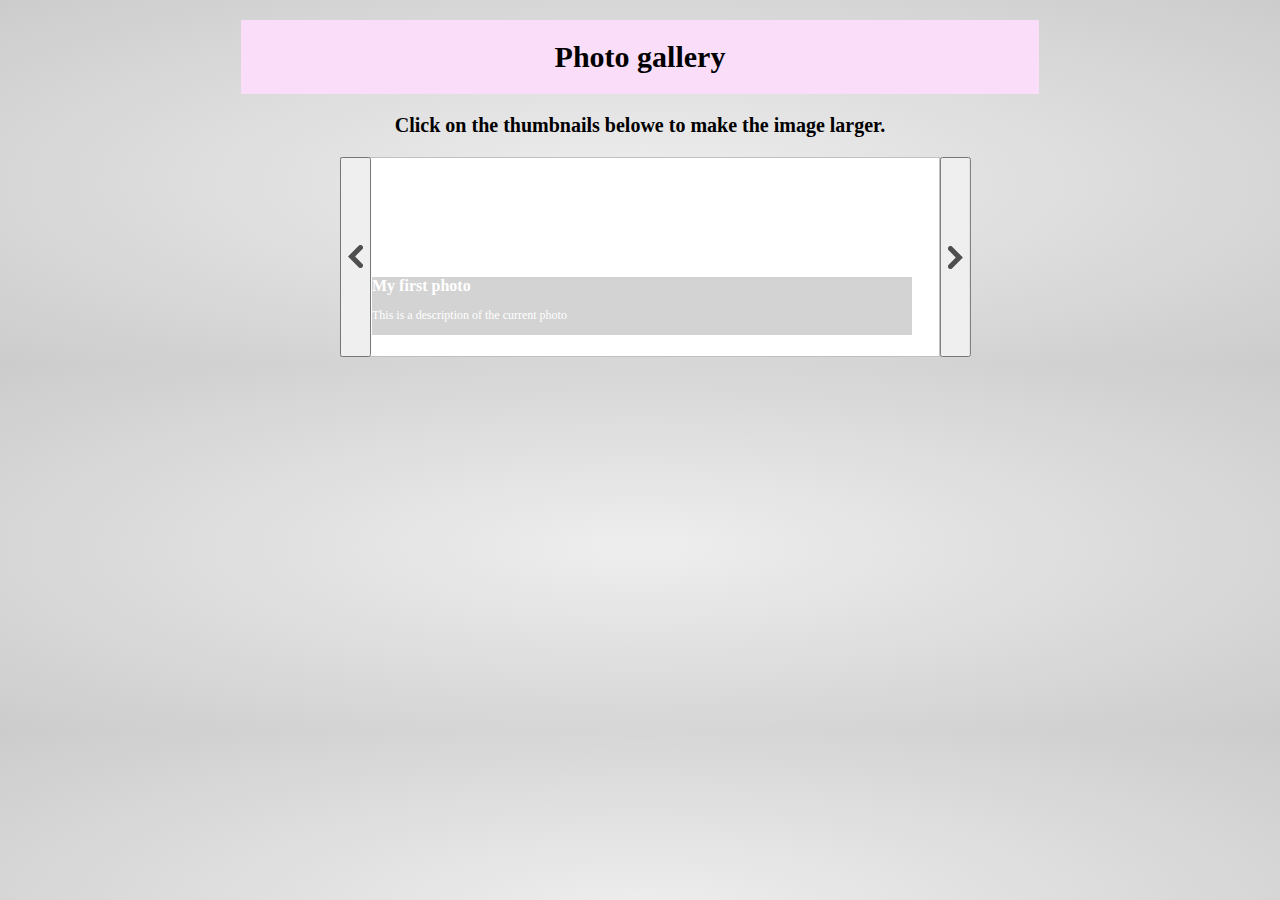
==== index.html @ ddc47e85 "graycontainer" ====
<!DOCTYPE html>
<html lang="en">
<head>
    <meta charset="UTF-8">
    <meta name="viewport" content="width=device-width, initial-scale=1.0">
    <title>Document</title>
    <link rel="stylesheet" href="style.css">
</head>
<body>
    <div class="gallery" align="center">
        
            <h1>Photo gallery</h1>
        
       
            <h3>Click on the thumbnails belowe to  make the image larger.</h3>
        
        
        <div class="viewer" align="center">
            <button id="left"><img src="/Pictures/arrow.svg" alt="arrow"></button>

            <img id="photo">
                <div class="grayContainer">
                    <h2 id="photo-title">My first photo</h2>
                    <p id="photo-description">This is a description of the current photo</p>
                </div> 
            <button id="right"><img src="/Pictures/arrow.svg" alt="arrow"></button>
        </div>
        
    </div>

    
<script src="https://ajax.googleapis.com/ajax/libs/jquery/3.4.1/jquery.min.js"></script>
<script src="scripts.js"></script>
</body>
</html>
---- style.css ----
body {
    background: #eeeeee; /* Old browsers */
    background: -moz-radial-gradient(center, ellipse cover, #eeeeee 0%, #cccccc 100%); /* FF3.6-15 */
    background: -webkit-radial-gradient(center, ellipse cover, #eeeeee 0%,#cccccc 100%); /* Chrome10-25,Safari5.1-6 */
    background: radial-gradient(ellipse at center, #eeeeee 0%,#cccccc 100%); /* W3C, IE10+, FF16+, Chrome26+, Opera12+, Safari7+ */
    filter: progid:DXImageTransform.Microsoft.gradient( startColorstr='#eeeeee', endColorstr='#cccccc',GradientType=1 ); /* IE6-9 fallback on horizontal gradient */
    text-align: center;
    font-size: 22px;
    text-align: center;
}


h1 {
    font-size: 30px;
    background-color: #f9ddf9;
    padding: 20px;
    width: 60%; 
}
h3 {
    font-size: 20px;
}

.viewer {
    text-align: center;
    width: 600px;
    height:200px;
    background-color: white;
    flex-direction: row;
    cursor: pointer;
    position: relative;
}
#left {
    position: absolute;

}
#photo {
    height: 200px;
    width:100%;
    margin-left: 0px;
    margin-right: 0px;
    
}
#right {
    transform: rotate(0.5turn);
    margin-left: 0px;
    position: absolute;
}

button {
    font-size: 6px;
    height: 200px;
    margin-right: 0px;
    margin-left: 0px;
}
.grayContainer {
    position: absolute;
    top: 120px;
    left:32px;
    background-color: lightgray;
    backface-visibility: inherit;
    width:90%
}
h2 {
    font-size: 16px;
    color: white;
    text-align: left;
    margin-top: 0;
}
p {
    font-size: 12px;
    color: white;
    text-align: left;
    margin-top: 0;
}
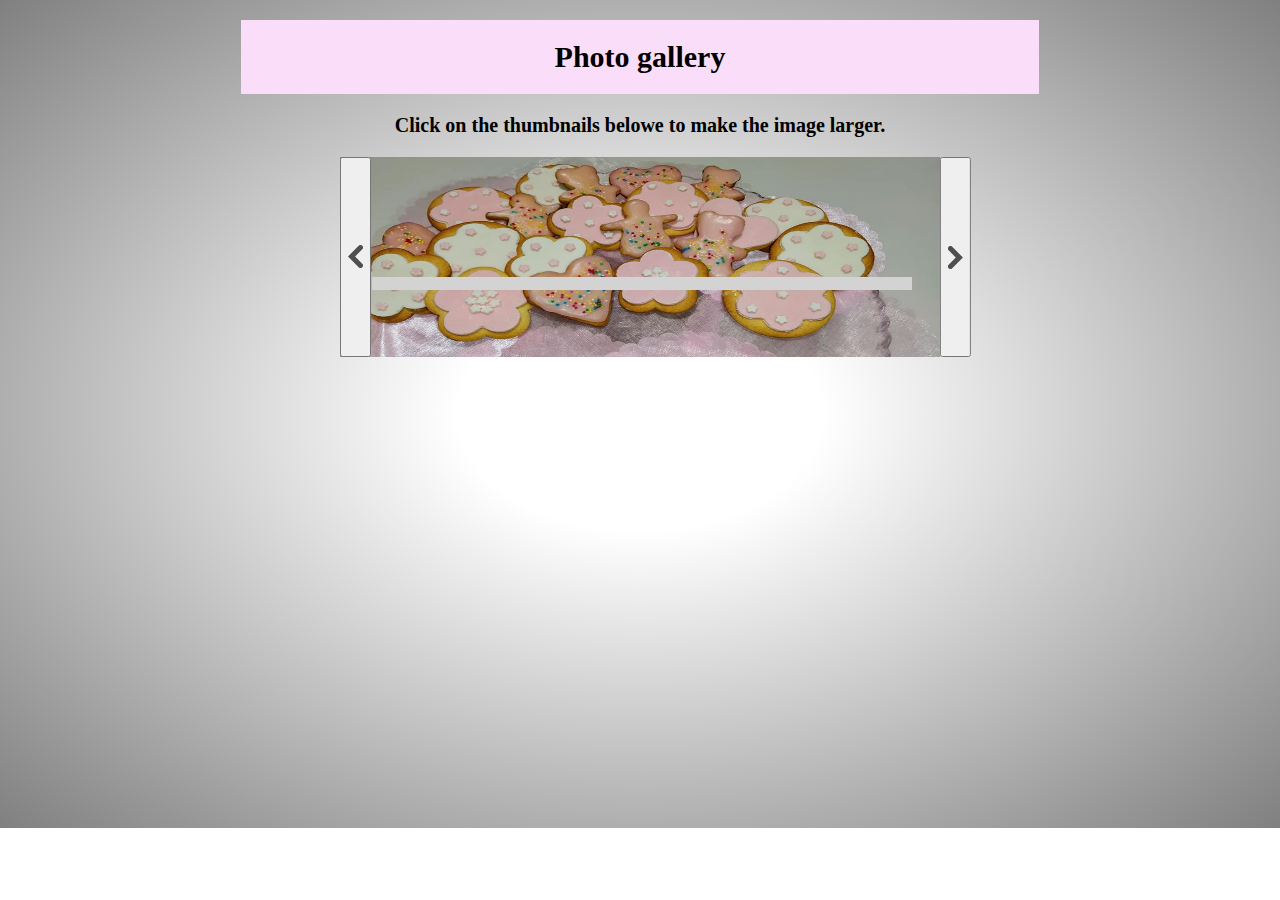
==== commit 76c95268: "mod.22.04" ====
--- a/index.html
+++ b/index.html
@@ -18,10 +18,10 @@
         <div class="viewer" align="center">
             <button id="left"><img src="/Pictures/arrow.svg" alt="arrow"></button>
 
-            <img id="photo">
+            <img id="photo" src="/Pictures/biscottini.jpg" alt="Biscuits">
                 <div class="grayContainer">
-                    <h2 id="photo-title">My first photo</h2>
-                    <p id="photo-description">This is a description of the current photo</p>
+                    <h2 id="photo-title"></h2>
+                    <p id="photo-description"></p>
                 </div> 
             <button id="right"><img src="/Pictures/arrow.svg" alt="arrow"></button>
         </div>
--- a/style.css
+++ b/style.css
@@ -1,12 +1,10 @@
 body {
-    background: #eeeeee; /* Old browsers */
-    background: -moz-radial-gradient(center, ellipse cover, #eeeeee 0%, #cccccc 100%); /* FF3.6-15 */
-    background: -webkit-radial-gradient(center, ellipse cover, #eeeeee 0%,#cccccc 100%); /* Chrome10-25,Safari5.1-6 */
-    background: radial-gradient(ellipse at center, #eeeeee 0%,#cccccc 100%); /* W3C, IE10+, FF16+, Chrome26+, Opera12+, Safari7+ */
-    filter: progid:DXImageTransform.Microsoft.gradient( startColorstr='#eeeeee', endColorstr='#cccccc',GradientType=1 ); /* IE6-9 fallback on horizontal gradient */
+    background-image: radial-gradient(white 20%, grey);
+    background-repeat: no-repeat;
     text-align: center;
     font-size: 22px;
     text-align: center;
+    height: 800px;
 }
 
 
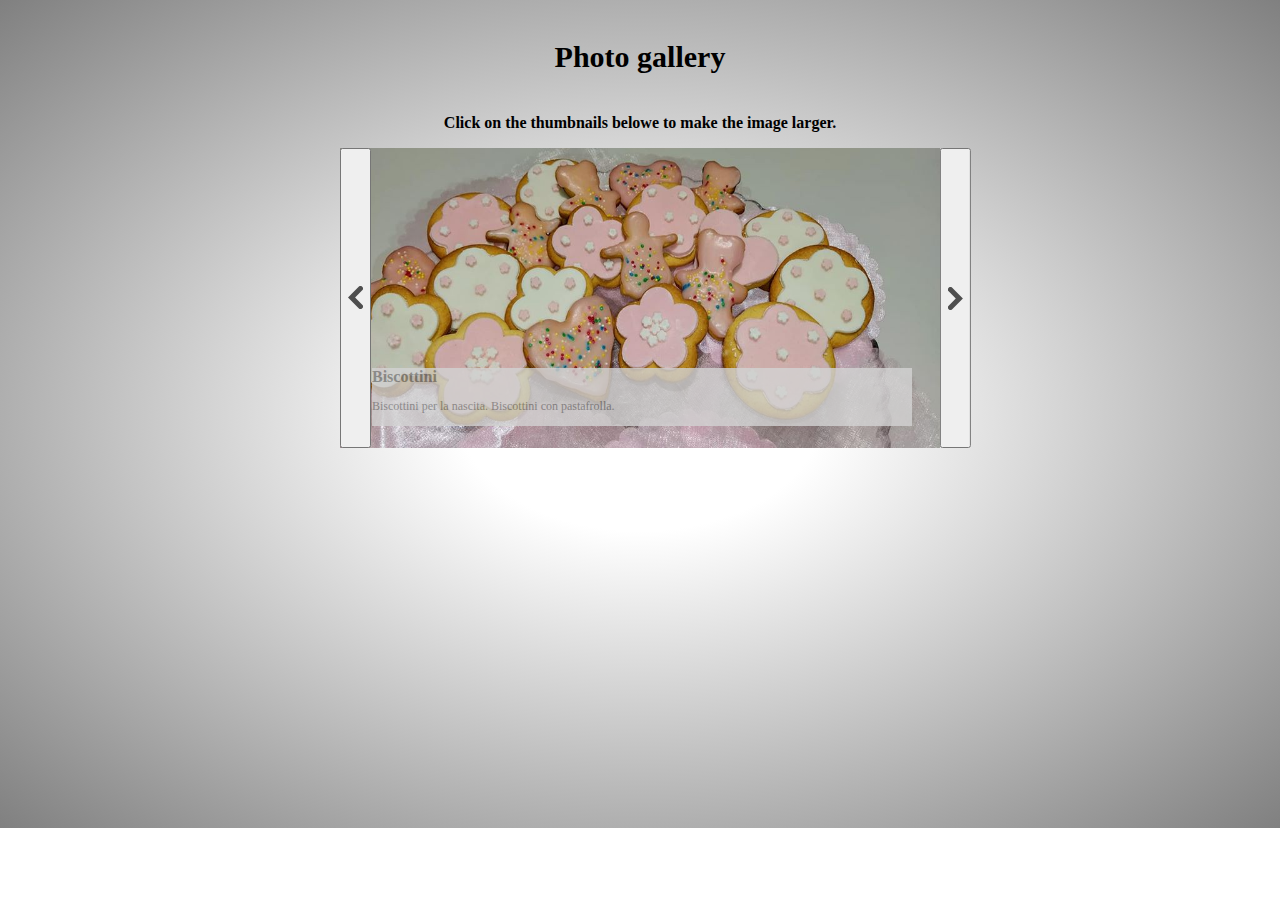
==== commit f267425e: "thumbnail1" ====
--- a/index.html
+++ b/index.html
@@ -14,8 +14,8 @@
        
             <h3>Click on the thumbnails belowe to  make the image larger.</h3>
         
-        
-        <div class="viewer" align="center">
+        <div id="slider">
+        <div id="box" class="viewer" align="center">
             <button id="left"><img src="/Pictures/arrow.svg" alt="arrow"></button>
 
             <img id="photo" src="/Pictures/biscottini.jpg" alt="Biscuits">
@@ -25,12 +25,11 @@
                 </div> 
             <button id="right"><img src="/Pictures/arrow.svg" alt="arrow"></button>
         </div>
-        
+    </div>
+    <div class="photoScroll" id="photoScroll"> </div>
     </div>
 
-    
 <script src="https://ajax.googleapis.com/ajax/libs/jquery/3.4.1/jquery.min.js"></script>
 <script src="scripts.js"></script>
 </body>
-</html>
-
+</html>--- a/style.css
+++ b/style.css
@@ -10,18 +10,17 @@
 
 h1 {
     font-size: 30px;
-    background-color: #f9ddf9;
     padding: 20px;
     width: 60%; 
 }
 h3 {
-    font-size: 20px;
+    font-size: 16px;
 }
 
 .viewer {
     text-align: center;
     width: 600px;
-    height:200px;
+    height:300px;
     background-color: white;
     flex-direction: row;
     cursor: pointer;
@@ -32,7 +31,7 @@
 
 }
 #photo {
-    height: 200px;
+    height: 300px;
     width:100%;
     margin-left: 0px;
     margin-right: 0px;
@@ -46,27 +45,105 @@
 
 button {
     font-size: 6px;
-    height: 200px;
+    height: 300px;
     margin-right: 0px;
     margin-left: 0px;
+    cursor: pointer;
 }
 .grayContainer {
     position: absolute;
-    top: 120px;
+    top: 220px;
     left:32px;
     background-color: lightgray;
-    backface-visibility: inherit;
+    opacity: 0.8; 
     width:90%
 }
 h2 {
     font-size: 16px;
-    color: white;
+    color: grey;
     text-align: left;
     margin-top: 0;
 }
 p {
     font-size: 12px;
-    color: white;
+    color: grey;
     text-align: left;
     margin-top: 0;
+}
+
+.photoScroll {
+    
+    padding: 5px 40px;
+    display: flex;
+    flex-direction: row;
+    justify-content: center;
+    align-items: center;
+    flex-wrap: wrap;
+    position: relative;
+    height: 80px;
+}
+
+.imageHolder {
+    /* background-color: sandybrown; */
+    display: inline-block;
+    /* margin: 0px 50px 0px 50px; */
+    margin: 0px 5px;
+    width: 70px;
+    height: 70px;
+    display: flex;
+    justify-content: center;
+    align-items: center;
+}
+
+.small1 {
+    border: solid 3px rgba(255, 255, 255, 1);
+    box-shadow: 5px 5px 5px rgba(0, 0, 0, 0.8);
+    margin: 0px;
+    width: 50px;
+    height: 50px;
+    object-fit: cover;
+}
+
+.imageHolder:hover .small1 {
+    cursor: pointer;
+    width: 60px;
+    height: 60px;
+}
+
+.textOver {
+    font-size: 0.9rem;
+    visibility: hidden;
+    width: 120px;
+    background-color: black;
+    color: #fff;
+    text-align: center;
+    border-radius: 6px;
+    padding: 5px 8px;
+    position: absolute;
+    bottom: 85px;
+}
+
+.imageHolder:hover .textOver {
+    visibility: visible;
+}
+
+.textOver:after {
+    position: absolute;
+    bottom: 0;
+    left: 50%;
+    width: 0;
+    height: 0;
+    border: 0.5rem solid transparent;
+    border-top-color: #000000;
+    border-bottom: 0;
+    margin-left: -0.5rem;
+    margin-bottom: -0.3rem;
+}
+
+.smallDescription {
+    visibility: hidden;
+    margin: 0;
+    padding: 0;
+    width: 0;
+    height: 0;
 }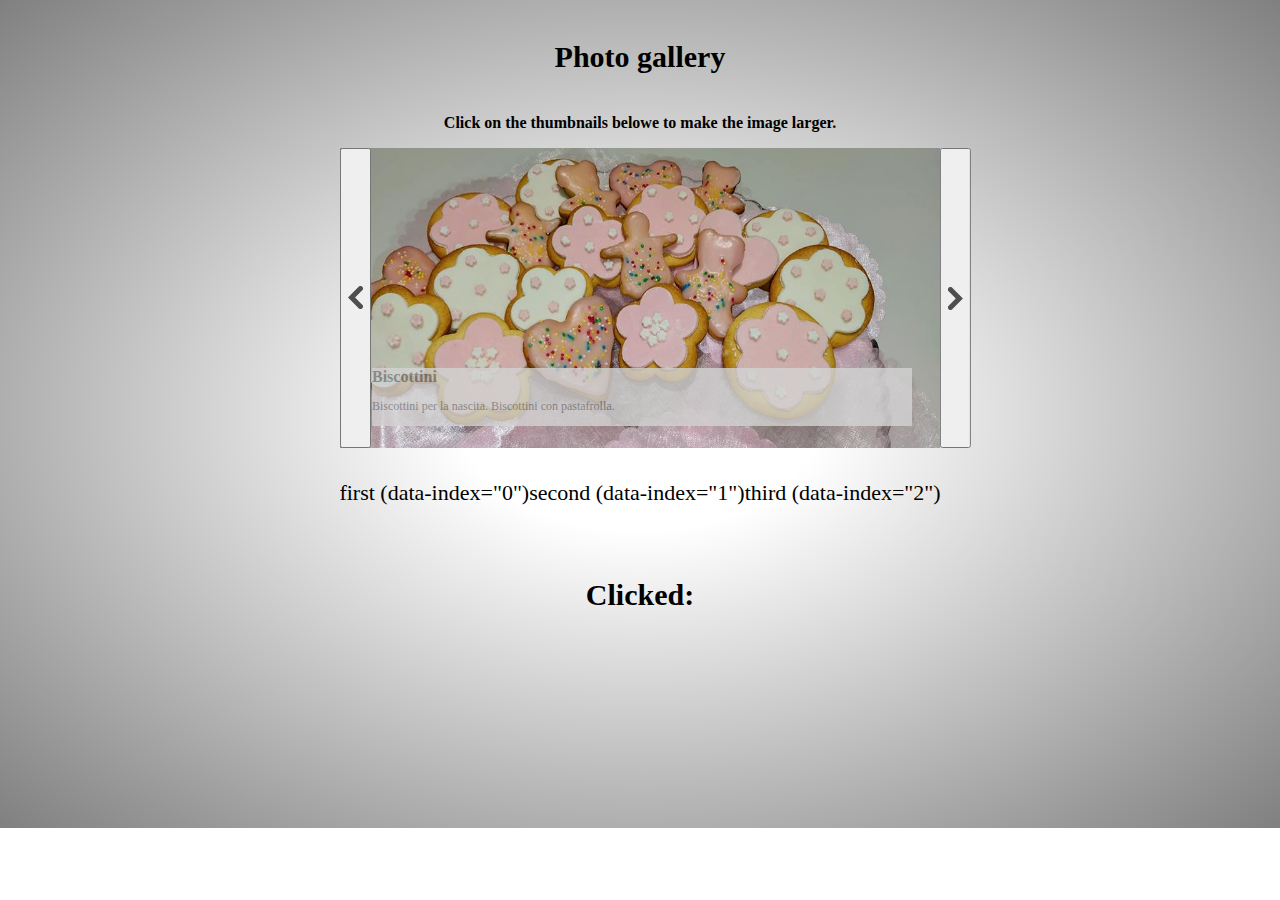
==== commit 8cccca55: "photoScroll - js - 1" ====
--- a/index.html
+++ b/index.html
@@ -26,7 +26,11 @@
             <button id="right"><img src="/Pictures/arrow.svg" alt="arrow"></button>
         </div>
     </div>
-    <div class="photoScroll" id="photoScroll"> </div>
+
+    <div class="photoScroll" id="photoScroll">
+    </div>
+     
+    <h1>Clicked: <span id="clicked"></span></h1>
     </div>
 
 <script src="https://ajax.googleapis.com/ajax/libs/jquery/3.4.1/jquery.min.js"></script>
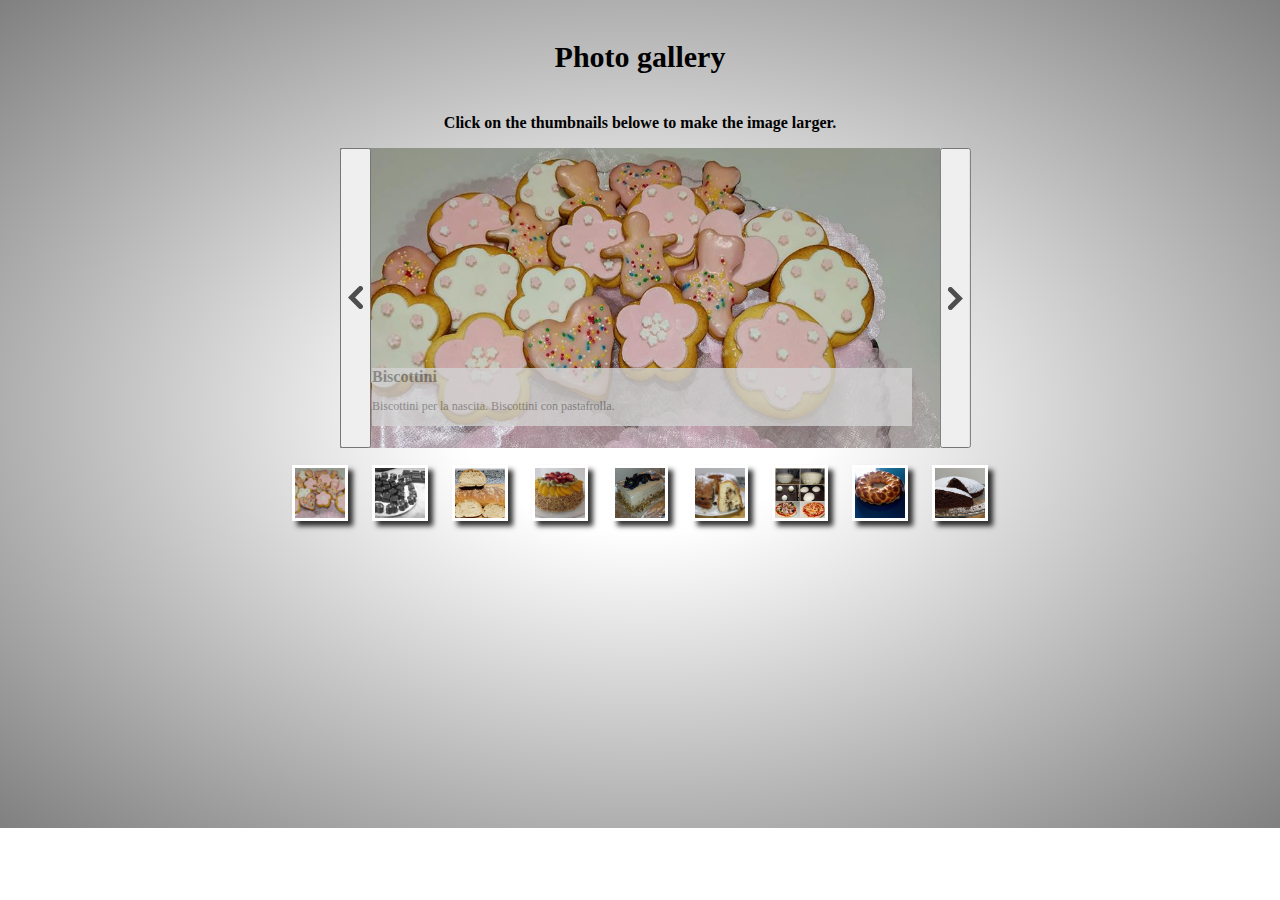
==== commit 61c2d402: "finalVersion" ====
--- a/index.html
+++ b/index.html
@@ -30,7 +30,7 @@
     <div class="photoScroll" id="photoScroll">
     </div>
      
-    <h1>Clicked: <span id="clicked"></span></h1>
+    
     </div>
 
 <script src="https://ajax.googleapis.com/ajax/libs/jquery/3.4.1/jquery.min.js"></script>
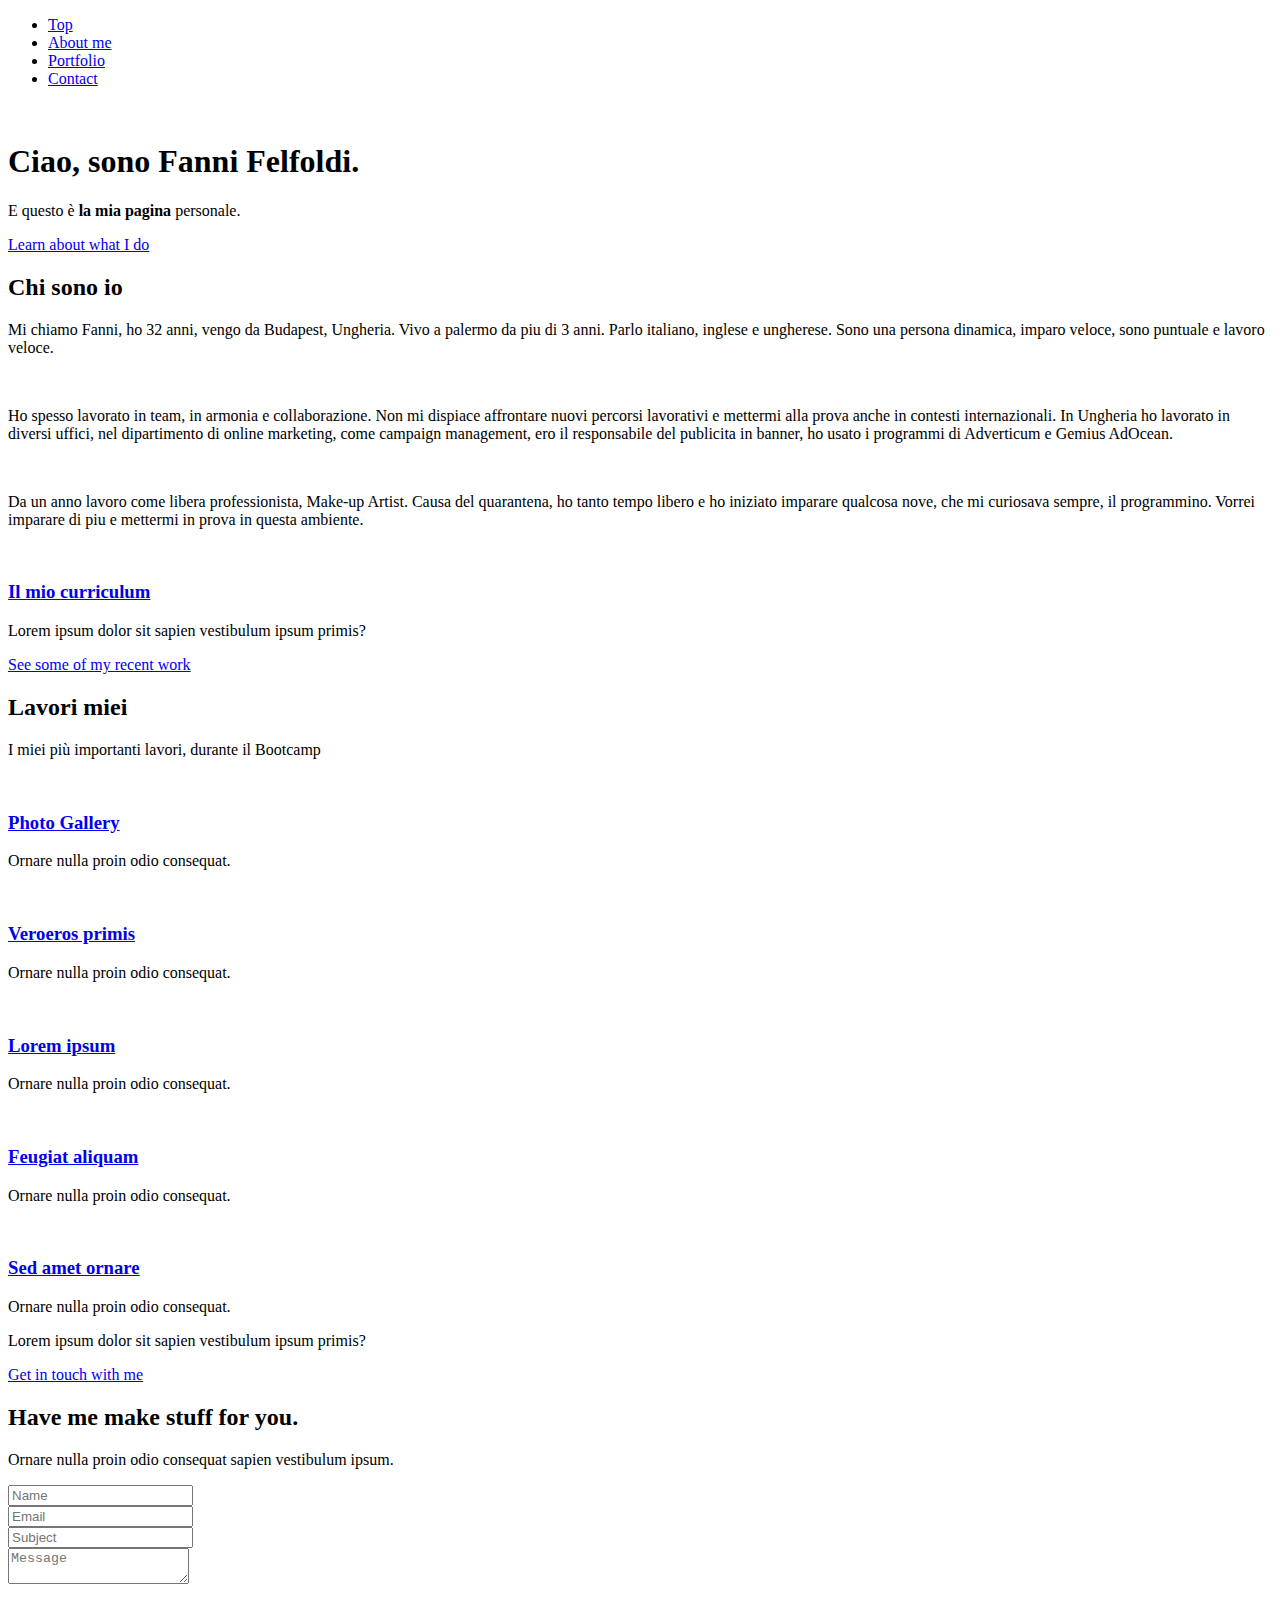
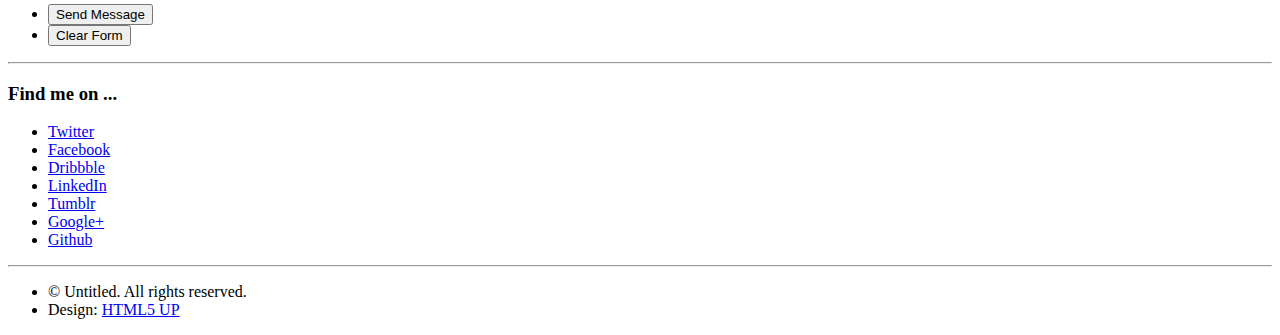
==== commit 1063815c: "addedGalleryAndCv" ====
--- a/index.html
+++ b/index.html
@@ -1,39 +1,205 @@
-<!DOCTYPE html>
-<html lang="en">
-<head>
-    <meta charset="UTF-8">
-    <meta name="viewport" content="width=device-width, initial-scale=1.0">
-    <title>Document</title>
-    <link rel="stylesheet" href="style.css">
-</head>
-<body>
-    <div class="gallery" align="center">
-        
-            <h1>Photo gallery</h1>
-        
-       
-            <h3>Click on the thumbnails belowe to  make the image larger.</h3>
-        
-        <div id="slider">
-        <div id="box" class="viewer" align="center">
-            <button id="left"><img src="/Pictures/arrow.svg" alt="arrow"></button>
-
-            <img id="photo" src="/Pictures/biscottini.jpg" alt="Biscuits">
-                <div class="grayContainer">
-                    <h2 id="photo-title"></h2>
-                    <p id="photo-description"></p>
-                </div> 
-            <button id="right"><img src="/Pictures/arrow.svg" alt="arrow"></button>
-        </div>
-    </div>
-
-    <div class="photoScroll" id="photoScroll">
-    </div>
-     
-    
-    </div>
-
-<script src="https://ajax.googleapis.com/ajax/libs/jquery/3.4.1/jquery.min.js"></script>
-<script src="scripts.js"></script>
-</body>
+<!DOCTYPE HTML>
+<!--
+	Miniport by HTML5 UP
+	html5up.net | @ajlkn
+	Free for personal and commercial use under the CCA 3.0 license (html5up.net/license)
+-->
+<html>
+	<head>
+		<title>Fanni Felfoldi</title>
+		<meta charset="utf-8" />
+		<meta name="viewport" content="width=device-width, initial-scale=1, user-scalable=no" />
+		<link rel="stylesheet" href="assets/css/main.css" />
+	</head>
+	<body class="is-preload">
+
+		<!-- Nav -->
+			<nav id="nav">
+				<ul class="container">
+					<li><a href="#top">Top</a></li>
+					<li><a href="#work">About me</a></li>
+					<li><a href="#portfolio">Portfolio</a></li>
+					<li><a href="#contact">Contact</a></li>
+				</ul>
+			</nav>
+
+		<!-- Home -->
+			<article id="top" class="wrapper style1">
+				<div class="container">
+					<div class="row">
+						<div class="col-4 col-5-large col-12-medium">
+							<span class="image fit"><img src="images/me.jpg" alt="" /></span>
+						</div>
+						<div class="col-8 col-7-large col-12-medium">
+							<header>
+								<h1>Ciao, sono <strong>Fanni Felfoldi</strong>.</h1>
+							</header>
+							<p>E questo è   <strong>la mia pagina</strong> personale.</p>
+							<a href="#work" class="button large scrolly">Learn about what I do</a>
+						</div>
+					</div>
+				</div>
+			</article>
+
+		<!-- Work -->
+			<article id="work" class="wrapper style2">
+				<div class="container">
+					<header>
+						<h2>Chi sono io</h2>
+						<p>Mi chiamo Fanni, ho 32 anni, vengo da Budapest, Ungheria. Vivo a palermo da piu di 3 anni. Parlo italiano, inglese e ungherese.
+							Sono una persona dinamica, imparo veloce, sono puntuale e lavoro veloce.
+							
+						</p>
+						<br>
+						<p>Ho spesso lavorato in team, in armonia e collaborazione. Non mi dispiace affrontare nuovi percorsi lavorativi e mettermi alla prova anche in contesti internazionali. 
+							In Ungheria ho lavorato in diversi uffici, nel dipartimento di online marketing, come campaign management, ero il responsabile del publicita in banner, ho usato i programmi di Adverticum e Gemius AdOcean.
+						</p>
+						<br>
+						<p>Da un anno lavoro come libera professionista, Make-up Artist. 
+							Causa del quarantena, ho tanto tempo libero e ho iniziato imparare qualcosa nove, che mi curiosava sempre, il programmino. Vorrei imparare di piu e mettermi in prova in questa ambiente. 
+						</p>
+					</header>
+					<div class="row aln-center">
+						<div class="col-4 col-6-medium col-12-small">
+							<article class="box style2">
+								<a href="CV.html" class="image featured"><img src="images/profile.jpg" alt="" /></a>
+								<h3><a href="CV.html">Il mio curriculum</a></h3>
+							</article>
+						</div>
+						
+					</div>
+					<footer>
+						<p>Lorem ipsum dolor sit sapien vestibulum ipsum primis?</p>
+						<a href="#portfolio" class="button large scrolly">See some of my recent work</a>
+					</footer>
+				</div>
+			</article>
+
+		<!-- Portfolio -->
+			<article id="portfolio" class="wrapper style3">
+				<div class="container">
+					<header>
+						<h2>Lavori miei</h2>
+						<p>I miei più importanti lavori, durante il Bootcamp</p>
+					</header>
+					<div class="row">
+						<div class="col-4 col-6-medium col-12-small">
+							<article class="box style2">
+								<a href="gallery.html" class="image featured"><img src="images/pic01.jpg" alt="" /></a>
+								<h3><a href="gallery.html">Photo Gallery</a></h3>
+								<p>Ornare nulla proin odio consequat.</p>
+							</article>
+						</div>
+						<div class="col-4 col-6-medium col-12-small">
+							<article class="box style2">
+								<a href="#" class="image featured"><img src="images/pic02.jpg" alt="" /></a>
+								<h3><a href="#">Veroeros primis</a></h3>
+								<p>Ornare nulla proin odio consequat.</p>
+							</article>
+						</div>
+						<div class="col-4 col-6-medium col-12-small">
+							<article class="box style2">
+								<a href="#" class="image featured"><img src="images/pic03.jpg" alt="" /></a>
+								<h3><a href="#">Lorem ipsum</a></h3>
+								<p>Ornare nulla proin odio consequat.</p>
+							</article>
+						</div>
+						
+						<div class="col-4 col-6-medium col-12-small">
+							<article class="box style2">
+								<a href="#" class="image featured"><img src="images/pic05.jpg" alt="" /></a>
+								<h3><a href="#">Feugiat aliquam</a></h3>
+								<p>Ornare nulla proin odio consequat.</p>
+							</article>
+						</div>
+						<div class="col-4 col-6-medium col-12-small">
+							<article class="box style2">
+								<a href="#" class="image featured"><img src="images/pic06.jpg" alt="" /></a>
+								<h3><a href="#">Sed amet ornare</a></h3>
+								<p>Ornare nulla proin odio consequat.</p>
+							</article>
+						</div>
+					</div>
+					<footer>
+						<p>Lorem ipsum dolor sit sapien vestibulum ipsum primis?</p>
+						<a href="#contact" class="button large scrolly">Get in touch with me</a>
+					</footer>
+				</div>
+			</article>
+
+		<!-- Contact -->
+			<article id="contact" class="wrapper style4">
+				<div class="container medium">
+					<header>
+						<h2>Have me make stuff for you.</h2>
+						<p>Ornare nulla proin odio consequat sapien vestibulum ipsum.</p>
+					</header>
+					<div class="row">
+						<div class="col-12">
+							<form method="post" action="#">
+								<div class="row">
+									<div class="col-6 col-12-small">
+										<input type="text" name="name" id="name" placeholder="Name" />
+									</div>
+									<div class="col-6 col-12-small">
+										<input type="text" name="email" id="email" placeholder="Email" />
+									</div>
+									<div class="col-12">
+										<input type="text" name="subject" id="subject" placeholder="Subject" />
+									</div>
+									<div class="col-12">
+										<textarea name="message" id="message" placeholder="Message"></textarea>
+									</div>
+									<div class="col-12">
+										<ul class="actions">
+											<li><input type="submit" value="Send Message" /></li>
+											<li><input type="reset" value="Clear Form" class="alt" /></li>
+										</ul>
+									</div>
+								</div>
+							</form>
+						</div>
+						<div class="col-12">
+							<hr />
+							<h3>Find me on ...</h3>
+							<ul class="social">
+								<li><a href="#" class="icon brands fa-twitter"><span class="label">Twitter</span></a></li>
+								<li><a href="#" class="icon brands fa-facebook-f"><span class="label">Facebook</span></a></li>
+								<li><a href="#" class="icon brands fa-dribbble"><span class="label">Dribbble</span></a></li>
+								<li><a href="#" class="icon brands fa-linkedin-in"><span class="label">LinkedIn</span></a></li>
+								<li><a href="#" class="icon brands fa-tumblr"><span class="label">Tumblr</span></a></li>
+								<li><a href="#" class="icon brands fa-google-plus"><span class="label">Google+</span></a></li>
+								<li><a href="#" class="icon brands fa-github"><span class="label">Github</span></a></li>
+								<!--
+								<li><a href="#" class="icon solid fa-rss"><span>RSS</span></a></li>
+								<li><a href="#" class="icon brands fa-instagram"><span>Instagram</span></a></li>
+								<li><a href="#" class="icon brands fa-foursquare"><span>Foursquare</span></a></li>
+								<li><a href="#" class="icon brands fa-skype"><span>Skype</span></a></li>
+								<li><a href="#" class="icon brands fa-soundcloud"><span>Soundcloud</span></a></li>
+								<li><a href="#" class="icon brands fa-youtube"><span>YouTube</span></a></li>
+								<li><a href="#" class="icon brands fa-blogger"><span>Blogger</span></a></li>
+								<li><a href="#" class="icon brands fa-flickr"><span>Flickr</span></a></li>
+								<li><a href="#" class="icon brands fa-vimeo"><span>Vimeo</span></a></li>
+								-->
+							</ul>
+							<hr />
+						</div>
+					</div>
+					<footer>
+						<ul id="copyright">
+							<li>&copy; Untitled. All rights reserved.</li><li>Design: <a href="http://html5up.net">HTML5 UP</a></li>
+						</ul>
+					</footer>
+				</div>
+			</article>
+
+		<!-- Scripts -->
+			<script src="assets/js/jquery.min.js"></script>
+			<script src="assets/js/jquery.scrolly.min.js"></script>
+			<script src="assets/js/browser.min.js"></script>
+			<script src="assets/js/breakpoints.min.js"></script>
+			<script src="assets/js/util.js"></script>
+			<script src="assets/js/main.js"></script>
+
+	</body>
 </html>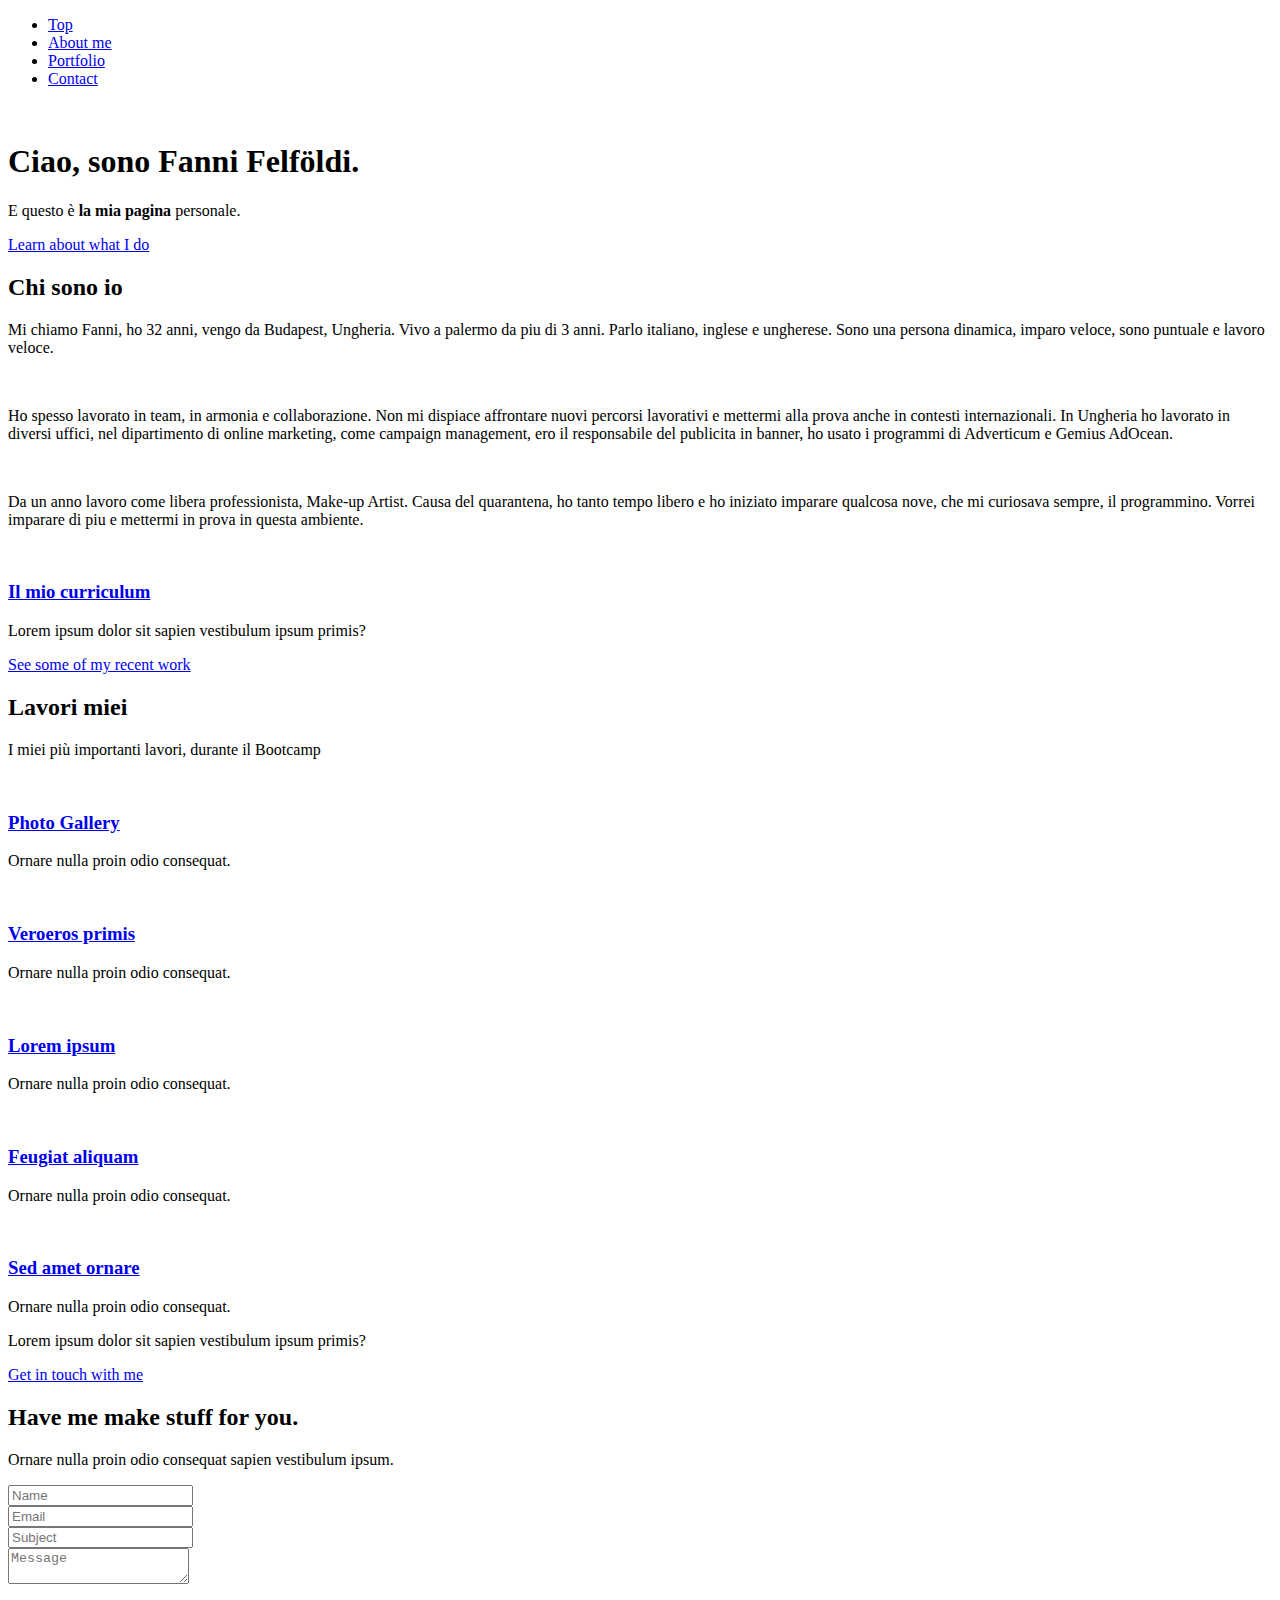
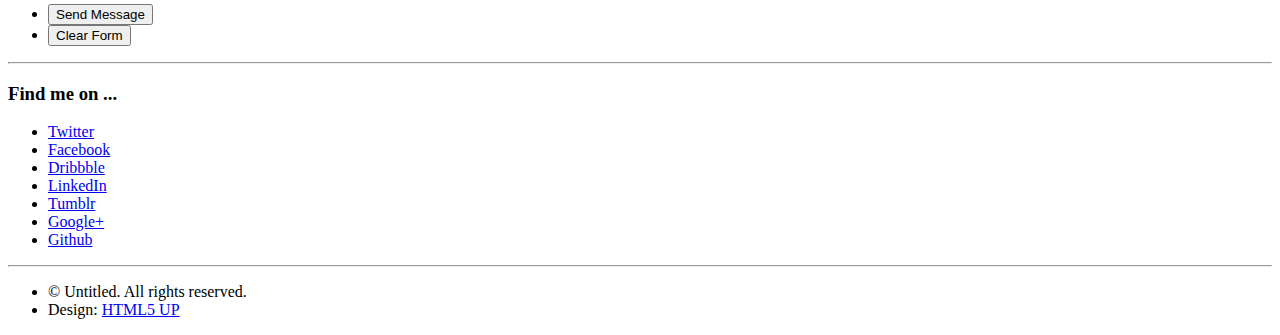
==== commit 921aa88e: "addCVESPERIENZALAVORATIVA" ====
--- a/index.html
+++ b/index.html
@@ -32,7 +32,7 @@
 						</div>
 						<div class="col-8 col-7-large col-12-medium">
 							<header>
-								<h1>Ciao, sono <strong>Fanni Felfoldi</strong>.</h1>
+								<h1>Ciao, sono <strong>Fanni Felföldi</strong>.</h1>
 							</header>
 							<p>E questo è   <strong>la mia pagina</strong> personale.</p>
 							<a href="#work" class="button large scrolly">Learn about what I do</a>
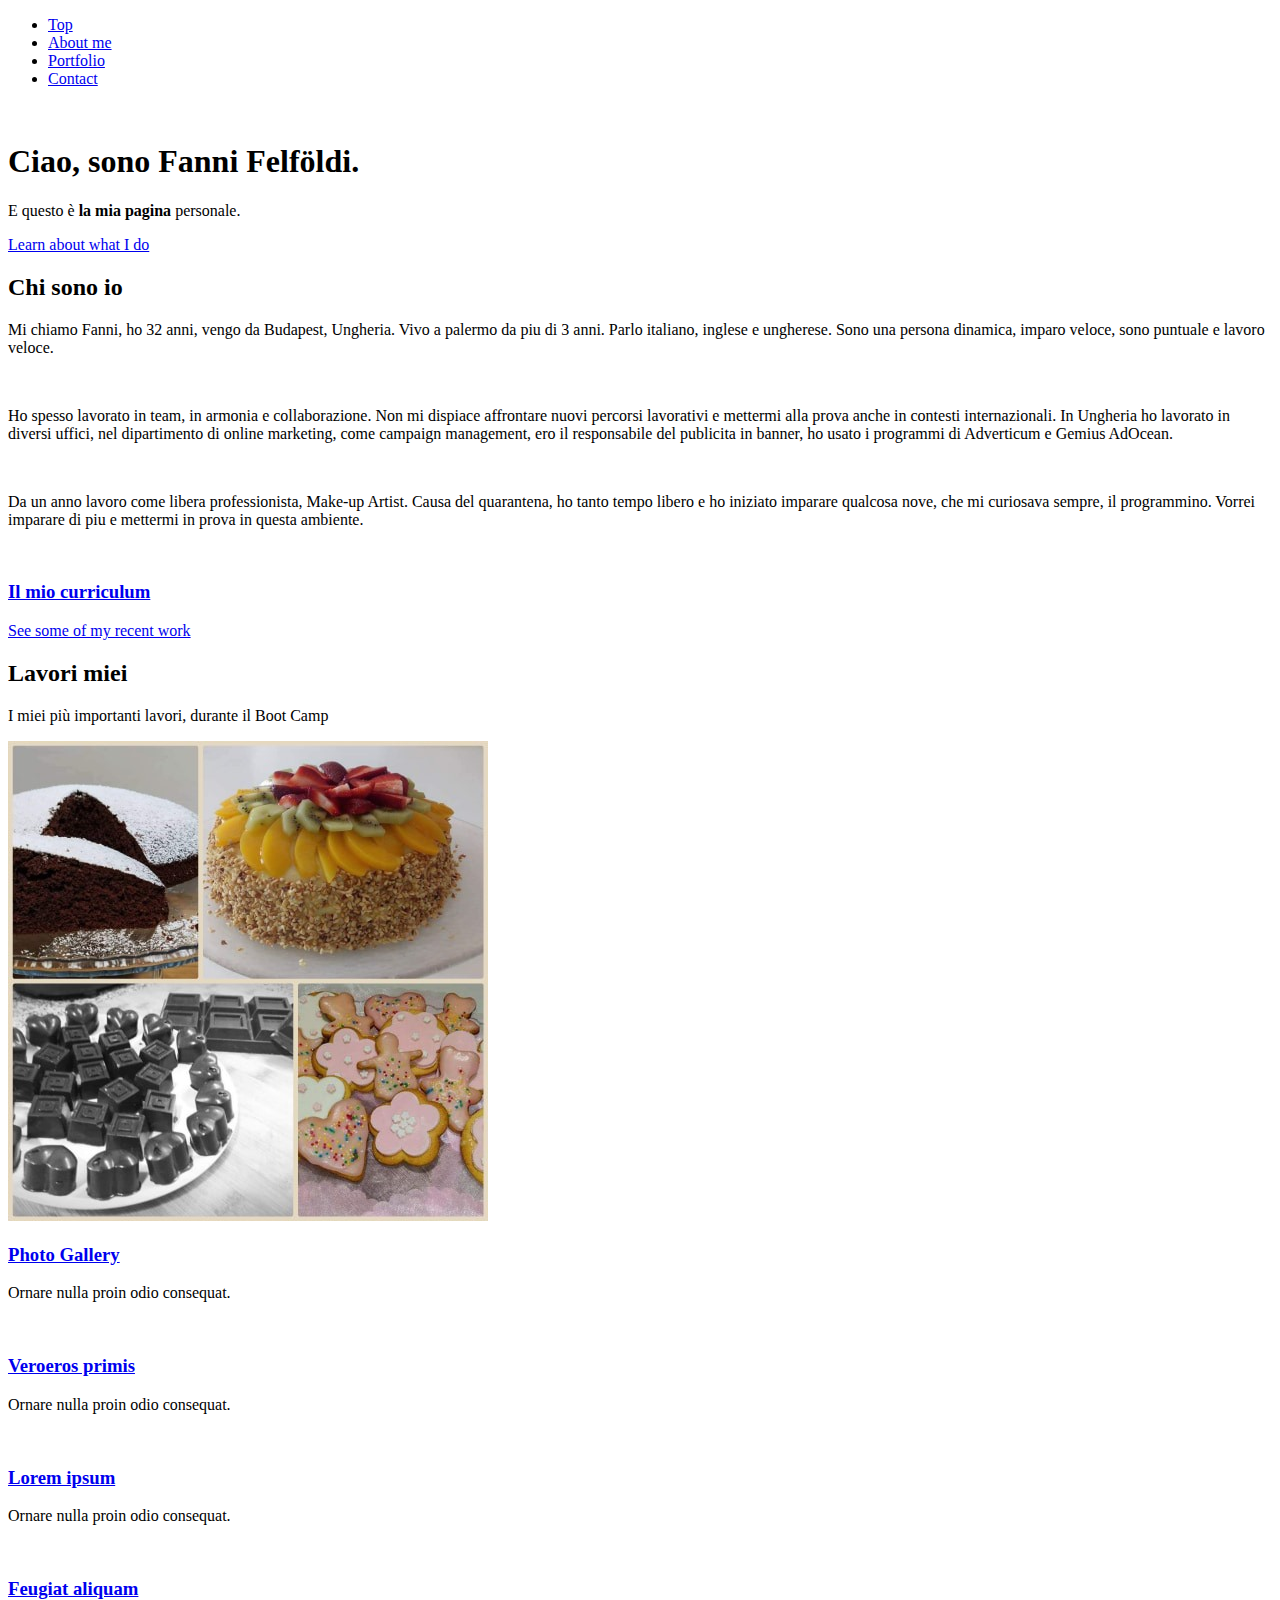
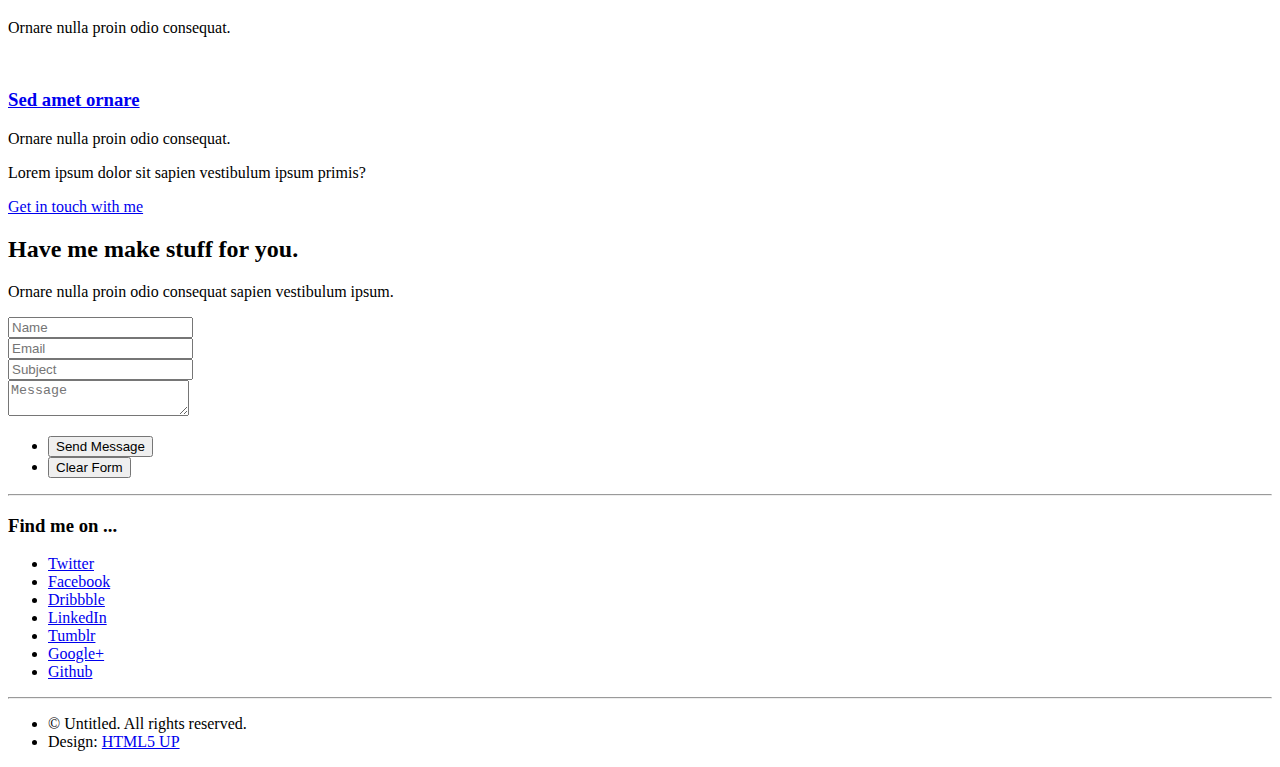
==== commit 0367c56a: "addphotocollage" ====
--- a/index.html
+++ b/index.html
@@ -69,7 +69,7 @@
 						
 					</div>
 					<footer>
-						<p>Lorem ipsum dolor sit sapien vestibulum ipsum primis?</p>
+						
 						<a href="#portfolio" class="button large scrolly">See some of my recent work</a>
 					</footer>
 				</div>
@@ -80,12 +80,12 @@
 				<div class="container">
 					<header>
 						<h2>Lavori miei</h2>
-						<p>I miei più importanti lavori, durante il Bootcamp</p>
+						<p>I miei più importanti lavori, durante il Boot Camp</p>
 					</header>
 					<div class="row">
 						<div class="col-4 col-6-medium col-12-small">
 							<article class="box style2">
-								<a href="gallery.html" class="image featured"><img src="images/pic01.jpg" alt="" /></a>
+								<a href="gallery.html" class="image featured"><img src="images/photocollage.jpg" alt="" /></a>
 								<h3><a href="gallery.html">Photo Gallery</a></h3>
 								<p>Ornare nulla proin odio consequat.</p>
 							</article>
